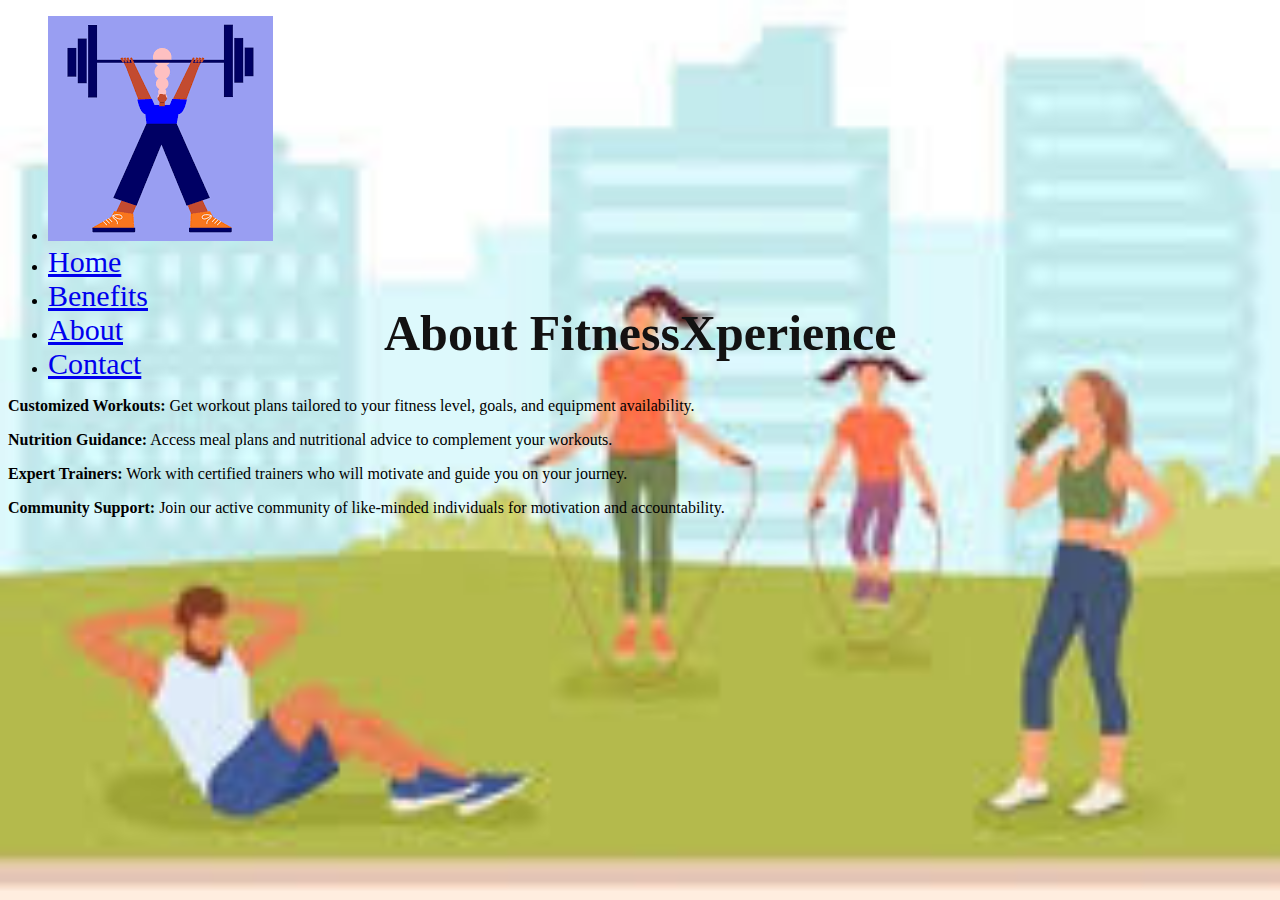
==== about.html @ affd0fd0 "Add files via upload" ====
<!DOCTYPE html>
<html lang="en">
<head>
    <meta charset="utf-8">
    <title>Landing Page</title>
    <link rel="stylesheet" href="style1.css">

    <style>
        body {
            background-image: url(fit3.jpg);
            background-repeat:no-repeat;
            background-size: cover;
        }
        .fitnes h1 {
        font-size: 50px;
        color: #131212;
        margin-bottom: 30px;
        position: absolute;
        top:30%;
        left: 30%;
        }
    </style>
</head>
<body>
    <div class="neko">
        <nav>
            <ul>
                <li><img src="fit.png"></li>
                <li><a href="home.html" style="font-size: 30px;">Home</a></li>
                <li><a href="benefits.html" style="font-size: 30px;" >Benefits</a></li>
                <li><a href="about.html" style="font-size: 30px;">About</a></li>
                <li><a href="contact.html" style="font-size: 30px;">Contact</a></li>
            </ul>
        </nav>
        <div class="fitnes" id="about">
            <h1>About FitnessXperience</h1>
                <p><b style="color: black;">Customized Workouts:</b> Get workout plans tailored to your fitness level, goals, and equipment availability.</p>
                <p><b style="color: black;">Nutrition Guidance:</b> Access meal plans and nutritional advice to complement your workouts.</p>
                <p><b style="color: black;">Expert Trainers:</b> Work with certified trainers who will motivate and guide you on your journey.</p>
                <p><b style="color: black;">Community Support:</b> Join our active community of like-minded individuals for motivation and accountability.</p>
            </div>
        </div>
    </div>
</body>
</html>
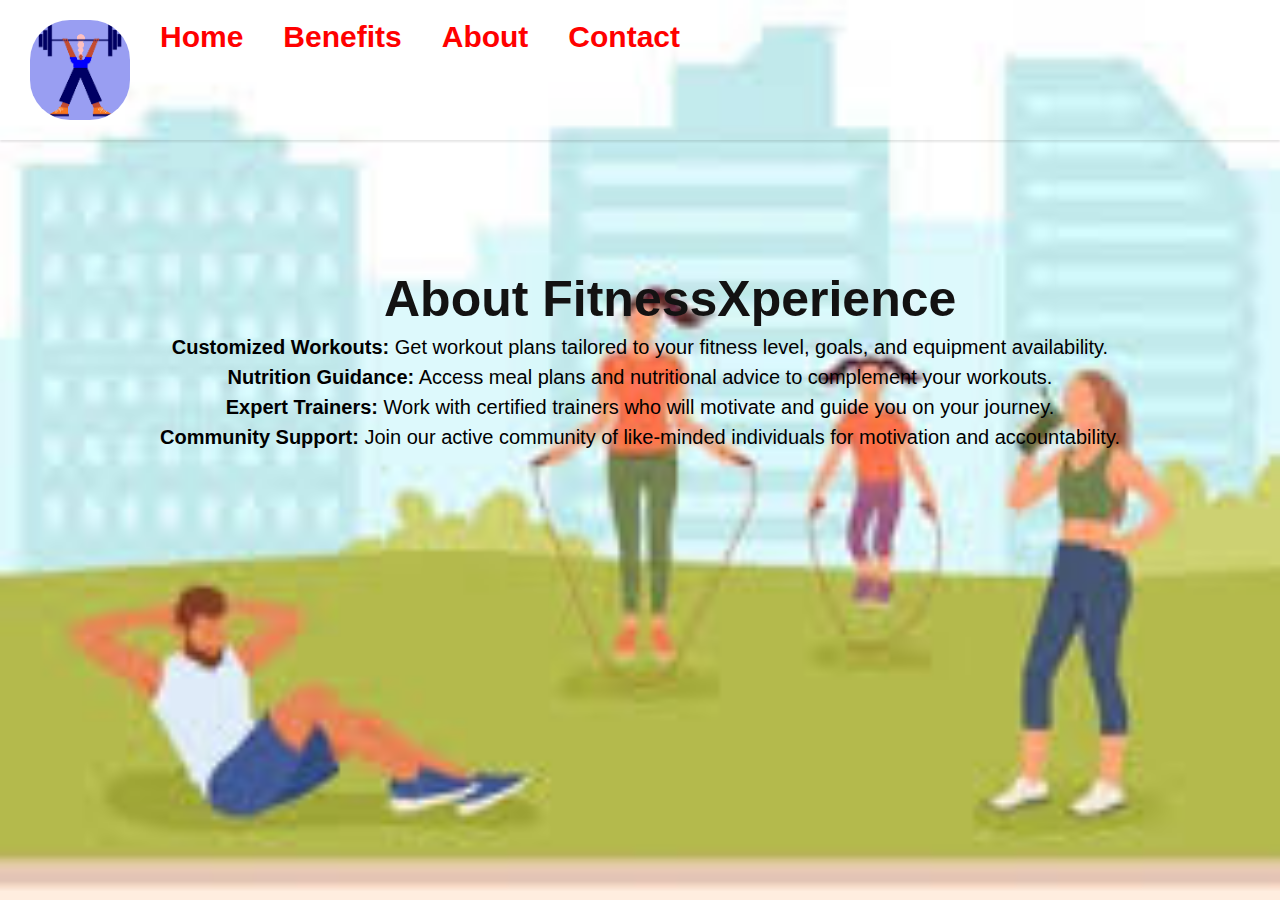
==== commit cd5c1e28: "Update about.html" ====
--- a/about.html
+++ b/about.html
@@ -26,7 +26,7 @@
         <nav>
             <ul>
                 <li><img src="fit.png"></li>
-                <li><a href="home.html" style="font-size: 30px;">Home</a></li>
+                <li><a href="index.html" style="font-size: 30px;">Home</a></li>
                 <li><a href="benefits.html" style="font-size: 30px;" >Benefits</a></li>
                 <li><a href="about.html" style="font-size: 30px;">About</a></li>
                 <li><a href="contact.html" style="font-size: 30px;">Contact</a></li>
--- a/style1.css
+++ b/style1.css
@@ -0,0 +1,377 @@
+* {
+    margin: 0;
+    padding: 0;
+    box-sizing: border-box;
+}
+
+body {
+    font-family: 'Arial', sans-serif;
+    margin: 0;
+}
+
+nav {
+    background: none;
+    padding: 20px   ;
+    box-shadow: 0 2px 2px rgba(0, 0, 0, 0.1);
+}
+
+nav ul {
+    list-style: none;
+    display: flex;
+    justify-content: left;
+}
+
+nav ul li {
+    margin: 0 10px;
+}
+
+nav ul li a {
+    font-size: medium;
+    text-decoration: none;
+    color: red;
+    font-weight: bold;
+    padding: 10px;
+    border-bottom: 3px solid transparent;
+}
+
+nav ul li a:hover {
+    color: #0a83f5;
+    border-color: #0818f7;
+    transform: scale(1.1);
+}
+
+.fitnes {
+    padding: 10% 10% 5%;
+    text-align: center;
+}
+
+.fitnes h1 {
+    font-size: 50px;
+    color: #131212;
+    margin-bottom: 30px;
+}
+
+span {
+    color: #A9C5A0;
+}
+
+.fitnes p {
+    font-size: 20px;
+    color: black;
+    line-height: 1.5;
+}
+
+.fitnes a {
+    background: #A9C5A0;
+    padding: 10px 20px;
+    text-decoration: none;
+    color: #f0f0f0;
+    border-radius: 5px;
+    transition: background 0.3s, color 0.3s;
+    display: inline-block;
+}
+
+.fitnes a:hover {
+    background: #0585ee;
+    color: #0a5af0;
+}
+
+.fitnes ul {
+    list-style: none;
+}
+
+img {
+    display: block;
+    margin: 0 auto;
+    width: 100px;
+    height: 100px;
+    border-radius: 40%;
+    transition: transform 0.5s ease-in-out;
+}
+
+.container {
+    background: #232323;
+    padding: 20px;
+    border-radius: 10px;
+    border: 2px solid #A9C5A0;
+    box-shadow: 0 4px 6px rgba(0, 0, 0, 0.1);
+    margin-top: 10px;
+}
+
+@media (max-width: 768px) {
+    .fitnes {
+        padding: 5% 5% 2%;
+    }
+
+    .fitnes h1 {
+        font-size: 2rem;
+    }
+}
+
+@media (min-width: 1024px) {
+    .fitnes {
+        padding: 15% 10% 5%;
+    }
+}
+
+.fitnes#musician-access {
+    background: #3a3a3a;
+    padding: 10% 10% 5%;
+    text-align: center;
+}
+
+.fitnes#musician-access h1 {
+    font-size: 2.5rem;
+    color: #A9C5A0;
+    margin-bottom: 15px;
+}
+
+.fitnes#musician-access p {
+    color: #C6DEC6;
+    line-height: 1.5;
+}
+
+.fitnes#musician-access a {
+    background: #A9C5A0;
+    color: #f0f0f0;
+    border-radius: 5px;
+    padding: 10px 20px;
+    text-decoration: none;
+    transition: background 0.3s, color 0.3s;
+    display: inline-block;
+}
+
+.fitnes#musician-access a:hover {
+    background: #46ee28;
+    color: #A9C5A0;
+}
+
+.fitnes#musician-access form {
+    margin: 20px auto;
+    max-width: 300px;
+}
+
+.fitnes#musician-access form label {
+    color: #A9C5A0;
+    display: block;
+    margin-* {
+    margin: 0;
+    padding: 0;
+    box-sizing: border-box;
+}
+
+body {
+    font-family: 'Arial', sans-serif;
+    background: #1a1a1a;
+    color: #f0f0f0;
+    margin: 0;
+}
+
+nav {
+    background: #121212;
+    padding: 20px 0;
+    box-shadow: 0 2px 4px rgba(0, 0, 0, 0.1);
+}
+
+nav ul {
+    list-style: none;
+    display: flex;
+    justify-content: left;
+}
+
+nav ul li {
+    margin: 0 20px;
+}
+
+nav ul li a {
+    text-decoration: none;
+    color: #f0f0f0;
+    font-weight: bold;
+    padding: 10px 0;
+    border-bottom: 2px solid transparent;
+    transition: border-color 0.3s, color 0.3s;
+}
+
+nav ul li a:hover {
+    color: #A9C5A0;
+    border-color: #A9C5A0;
+    transform: scale(1.1);
+}
+
+.fitnes {
+    padding: 10% 10% 5%;
+    text-align: center;
+}
+
+.fitnes h1 {
+    font-size: 3rem;
+    color: #0a0202;
+    margin-bottom: 10px;
+}
+
+span {
+    color: #A9C5A0;
+}
+
+.fitnes p {
+    color: #C6DEC6;
+    line-height: 1.5;
+}
+
+.fitnes a {
+    background: #A9C5A0;
+    padding: 10px 20px;
+    text-decoration: none;
+    color: #f0f0f0;
+    border-radius: 5px;
+    transition: background 0.3s, color 0.3s;
+    display: inline-block;
+}
+
+.fitnes a:hover {
+    background: #758173;
+    color: #A9C5A0;
+}
+
+.fitnes ul {
+    list-style: none;
+}
+
+img {
+    display: block;
+    margin: 0 auto;
+    width: 150px;
+    height: 150px;
+    border-radius: 50%;
+    transition: transform 0.5s ease-in-out;
+}
+
+.container {
+    background: #43bbf3;
+    padding: 20px;
+    border-radius: 10px;
+    border: 2px solid #A9C5A0;
+    box-shadow: 0 4px 4px rgba(0, 0, 0, 0.1);
+    margin-top: 20px;
+}
+
+
+@media (max-width: 768px) {
+    .fitnes {
+        padding: 5% 5% 2%;
+    }
+
+    .fitnes h1 {
+        font-size: 2rem;
+    }
+}
+
+@media (min-width: 1024px) {
+    .fitnes {
+        padding: 15% 10% 10%;
+    }
+}
+
+
+.fitnes#musician-access {
+    background: #3a3a3a;
+    padding: 10% 10% 5%;
+    text-align: center;
+}
+
+.fitnes#musician-access h1 {
+    font-size: 2.5rem;
+    color: #A9C5A0;
+    margin-bottom: 15px;
+}
+
+.fitnes#musician-access p {
+    color: #C6DEC6;
+    line-height: 1.5;
+}
+
+.fitnes#musician-access a {
+    background: #A9C5A0;
+    color: #f0f0f0;
+    border-radius: 5px;
+    padding: 10px 20px;
+    text-decoration: none;
+    transition: background 0.3s, color 0.3s;
+    display: inline-block;
+}
+
+.fitnes#musician-access a:hover {
+    background: #758173;
+    color: #A9C5A0;
+}
+
+.fitnes#musician-access form {
+    margin: 20px auto;
+    max-width: 300px;
+}
+
+.fitnes#musician-access form label {
+    color: #A9C5A0;
+    display: block;
+    margin-bottom: 5px;
+}
+
+.fitnes#musician-access form input[type="text"],
+.fitnes#musician-access form input[type="password"] {
+    background: #2a2a2a;
+    color: #f0f0f0;
+    border: 1px solid #A9C5A0;
+    border-radius: 5px;
+    padding: 10px;
+    margin: 5px 0;
+    width: 100%;
+}
+
+.fitnes#musician-access form button {
+    background: #A9C5A0;
+    color: #f0f0f0;
+    border-radius: 5px;
+    padding: 10px 20px;
+    border: 2px solid #758173;
+    cursor: pointer;
+    transition: background 0.3s, color 0.3s;
+    display: inline-block;
+    margin-top: 10px;
+}
+
+.fitnes#musician-access form button:hover {
+    background: #e5eee3;
+    color: #d4f1ca;
+    border: 2px solid #A9C5A0;
+}
+    bottom: 5px;
+}
+
+.fitnes#musician-access form input[type="text"],
+.fitnes#musician-access form input[type="password"] {
+    background: #2a2a2a;
+    color: #f0f0f0;
+    border: 1px solid #A9C5A0;
+    border-radius: 5px;
+    padding: 10px;
+    margin: 5px 0;
+    width: 100%;
+}
+
+.fitnesw#musician-access form button {
+    background: #A9C5A0;
+    color: #f0f0f0;
+    border-radius: 5px;
+    padding: 10px 20px;
+    border: 2px solid #758173;
+    cursor: pointer;
+    transition: background 0.3s, color 0.3s;
+    display: inline-block;
+    margin-top: 10px;
+}
+
+.fitnes#musician-access form button:hover {
+    background: #758173;
+    color: #A9C5A0;
+    border: 2px solid #A9C5A0;
+}
